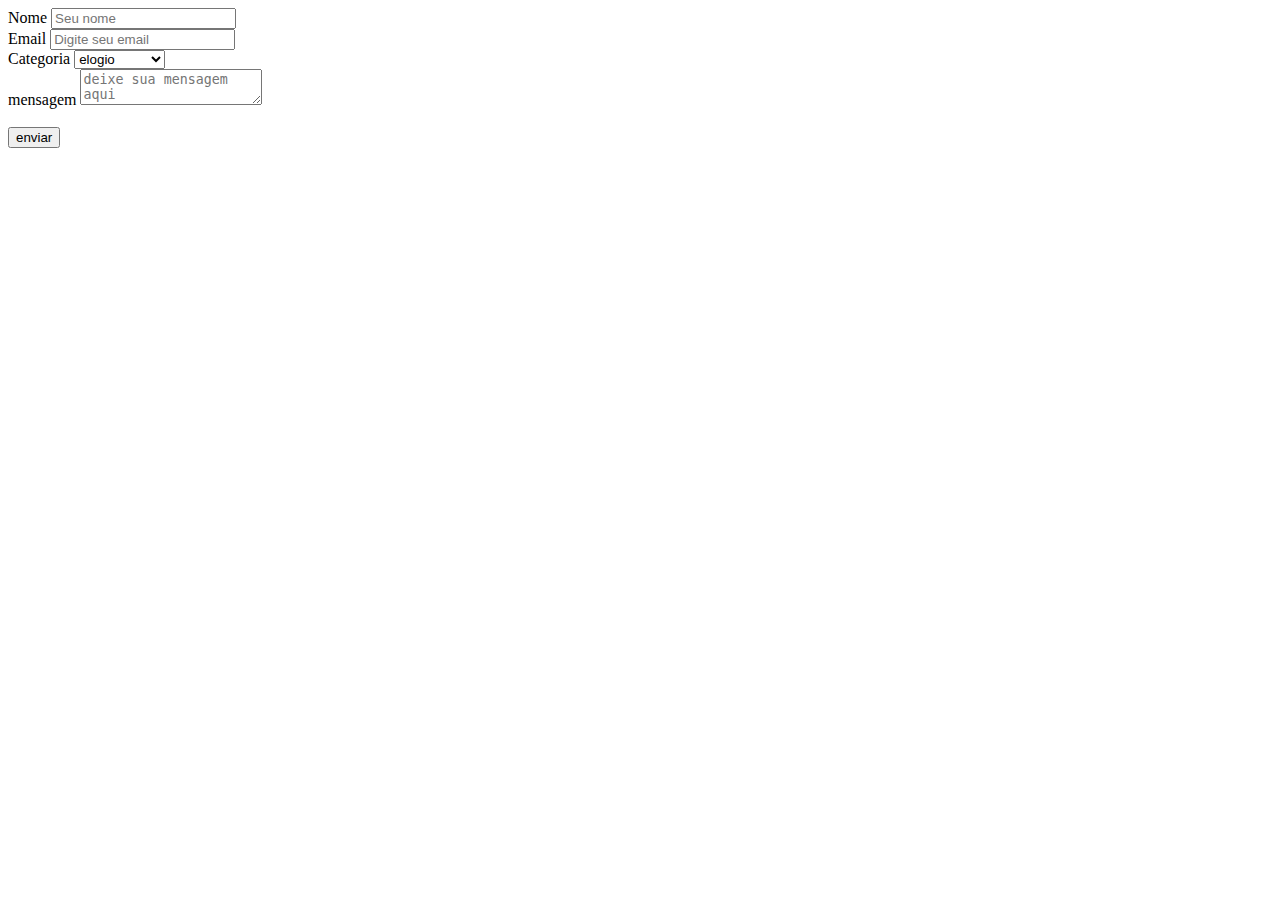
==== index.html @ 3d51cbe9 "Add files via upload" ====
<!DOCTYPE html>
<html lang="pt-br">
<head>
    <meta charset="UTF-8">
    <meta name="viewport" content="width=device-width, initial-scale=1.0">
    <title>Pesquisa de Satisfação</title>
</head>
<body>
    <div class=" formulario">
        <form action="youtube.com.br" method="post">
            <label for="nome">Nome</label>
            <input type="text" id="nome" name="nome" placeholder="Seu nome">
            <br>
            <label for="email">Email</label>
            <input type="email" id="email" name="email" placeholder="Digite seu email">
            <br>
            <label for="categoria">Categoria</label>
            <select name="categoria" id="categoria">
                <option value="elogio">elogio</option>
                <option value="reclamação">reclamação</option>
            </select>
            <br>
            <label for="mensagem">mensagem</label>
            <textarea name="mensagem" id="mensagem" placeholder="deixe sua mensagem aqui"></textarea>
            <br><br>
            <button type="submit">enviar</button>
        </form>
    </div>
    
</body>
</html>
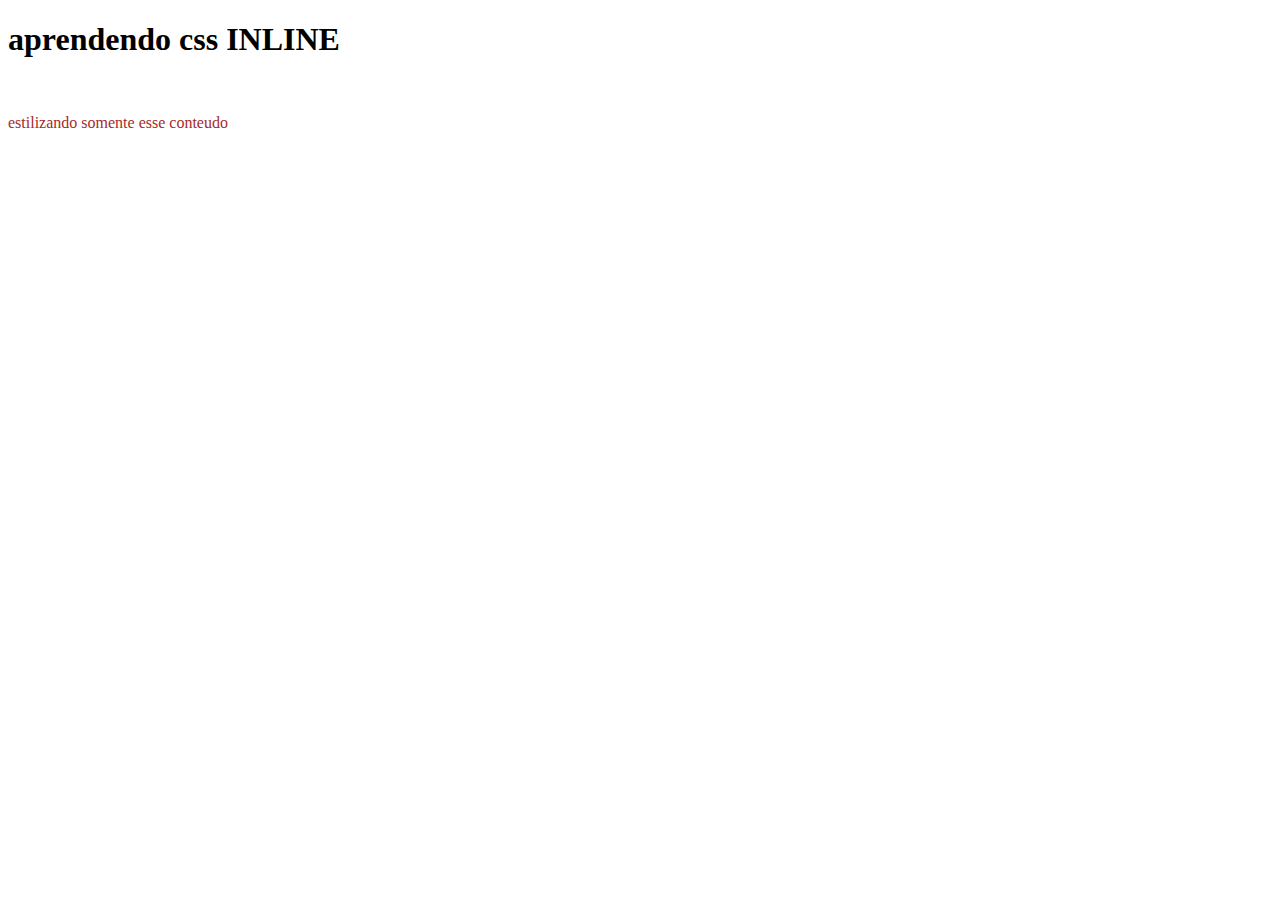
==== commit be6c895e: "Add files via upload" ====
--- a/index.html
+++ b/index.html
@@ -3,29 +3,12 @@
 <head>
     <meta charset="UTF-8">
     <meta name="viewport" content="width=device-width, initial-scale=1.0">
-    <title>Pesquisa de Satisfação</title>
+    <title>ex.26</title>
 </head>
 <body>
-    <div class=" formulario">
-        <form action="youtube.com.br" method="post">
-            <label for="nome">Nome</label>
-            <input type="text" id="nome" name="nome" placeholder="Seu nome">
-            <br>
-            <label for="email">Email</label>
-            <input type="email" id="email" name="email" placeholder="Digite seu email">
-            <br>
-            <label for="categoria">Categoria</label>
-            <select name="categoria" id="categoria">
-                <option value="elogio">elogio</option>
-                <option value="reclamação">reclamação</option>
-            </select>
-            <br>
-            <label for="mensagem">mensagem</label>
-            <textarea name="mensagem" id="mensagem" placeholder="deixe sua mensagem aqui"></textarea>
-            <br><br>
-            <button type="submit">enviar</button>
-        </form>
-    </div>
+    <h1>aprendendo css INLINE</h1>
+    <br>
+    <p style="color: brown;"> estilizando somente esse conteudo</p>
     
 </body>
 </html>